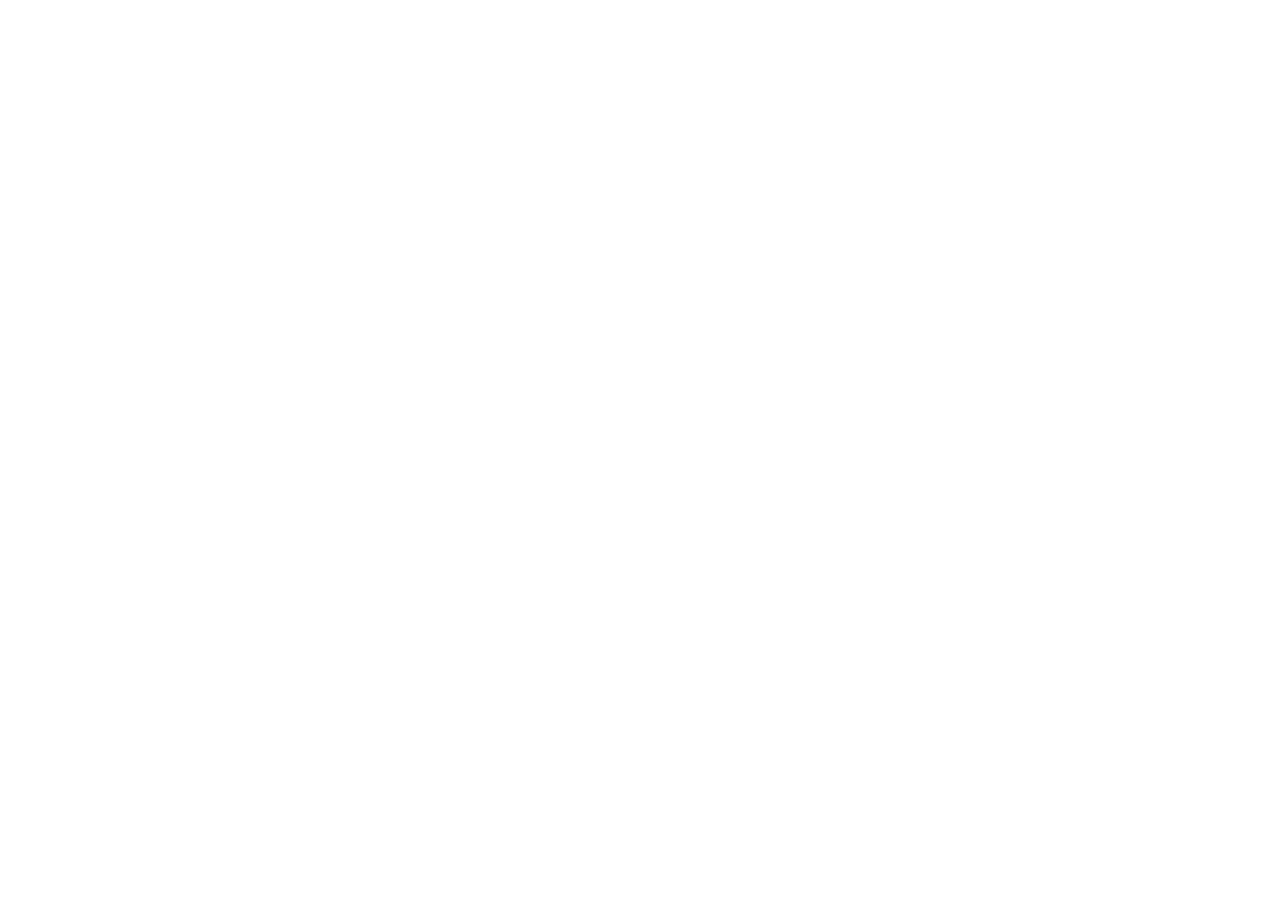
==== accueil.html @ dd997d43 "first init" ====
<!DOCTYPE html>
<html lang="en">
<head>
    <meta charset="UTF-8">
    <meta http-equiv="X-UA-Compatible" content="IE=edge">
    <meta name="viewport" content="width=device-width, initial-scale=1.0">
    <title>Accueil</title>
</head>
<body>
    
</body>
</html>
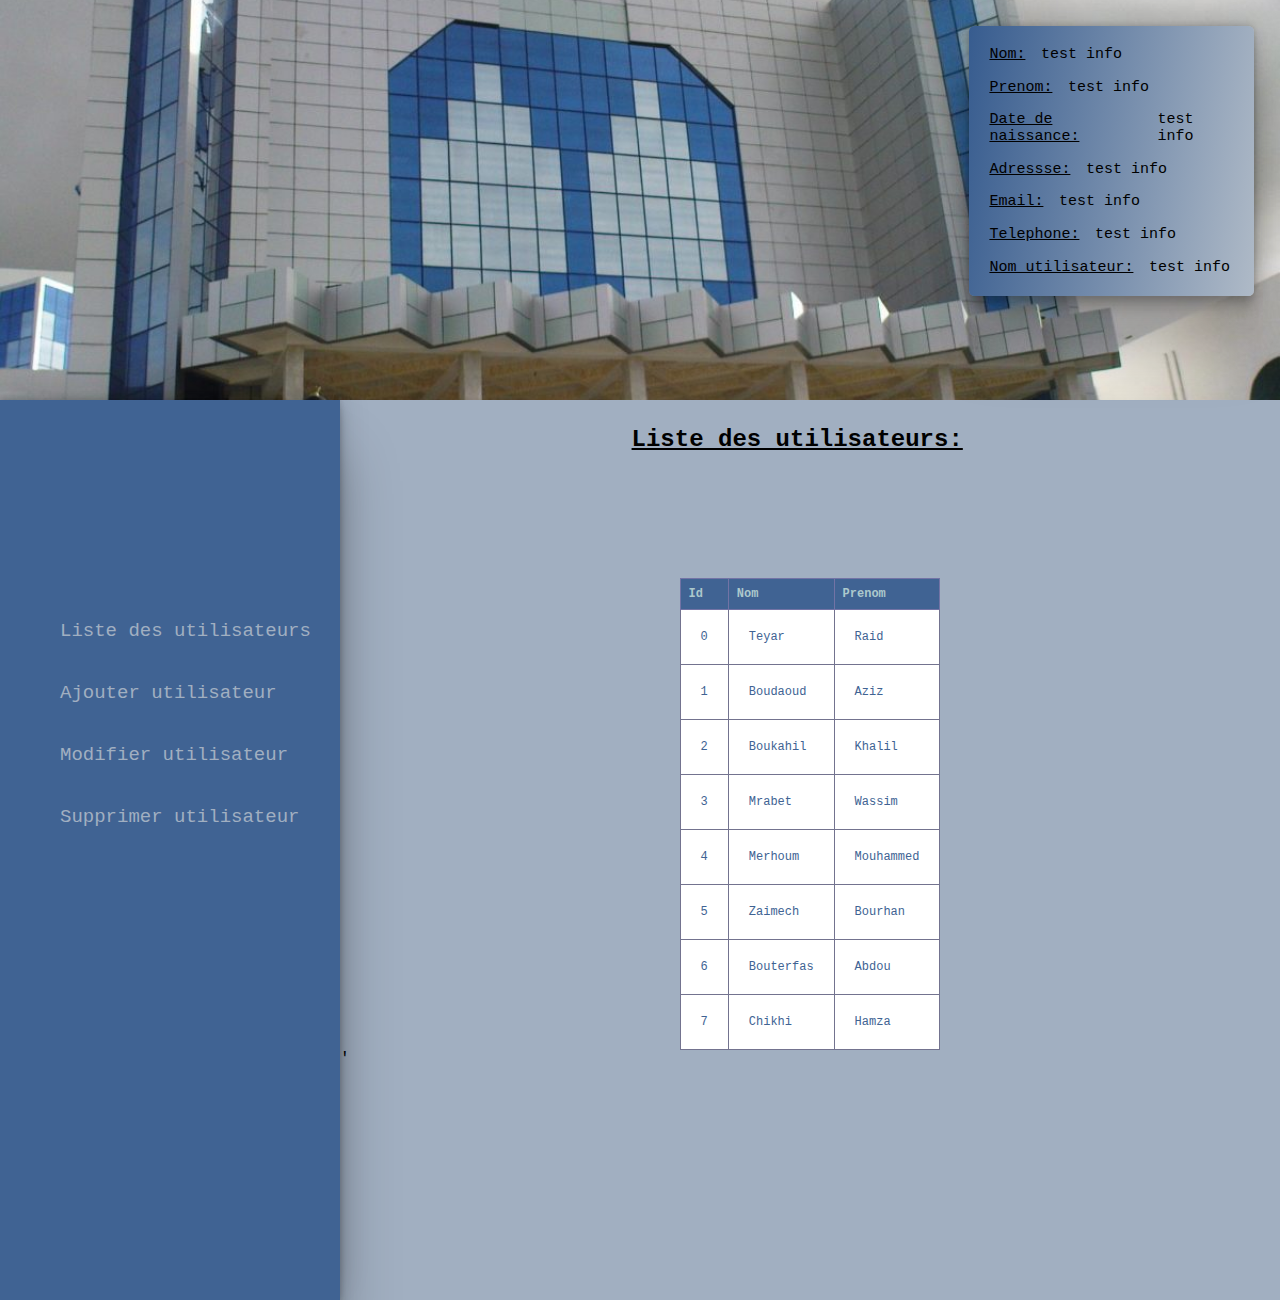
==== commit 911409b7: "last commit i guess" ====
--- a/accueil.html
+++ b/accueil.html
@@ -4,9 +4,44 @@
     <meta charset="UTF-8">
     <meta http-equiv="X-UA-Compatible" content="IE=edge">
     <meta name="viewport" content="width=device-width, initial-scale=1.0">
+    <link rel="stylesheet" href="accueil.css"/>
     <title>Accueil</title>
 </head>
 <body>
+    <header class="header">
+        <ul>
+            <li><p>Nom: </p> <p class="info"> test info</p></li>
+            <li><p>Prenom: </p> <p class="info"> test info</p></li>
+            <li><p>Date de naissance: </p> <p class="info"> test info</p></li>
+            <li><p>Adressse: </p> <p class="info"> test info</p></li>
+            <li><p>Email: </p> <p class="info"> test info</p></li>
+            <li><p>Telephone: </p> <p class="info"> test info</p></li>
+            <li><p>Nom utilisateur: </p> <p class="info"> test info</p></li>
+        </ul>
+    </header>
+    <aside class="aside">
+        <ul>
+            <li><a id="listBtn" href="#article">Liste des utilisateurs</a></li>
+            <li><a id="addBtn" href="#article">Ajouter utilisateur</a></li>
+            <li><a id="modifyBtn" href="#article">Modifier utilisateur</a></li>
+            <li><a id="deleteBtn" href="#article">Supprimer utilisateur</a></li>
+        </ul>
+    </aside>
+    <article id="article" class="content" id="article">
+        <h2>Liste des utilisateurs:</h2>
+        <table class="tftable" border="1">
+        <tr><th>Id</th><th>Nom</th><th>Prenom</th></tr>
+        <tr><td>0</td><td>Teyar</td><td>Raid</td></tr>
+        <tr><td>1</td><td>Boudaoud</td><td>Aziz</td></tr>
+        <tr><td>2</td><td>Boukahil</td><td>Khalil</td></tr>
+        <tr><td>3</td><td>Mrabet</td><td>Wassim</td></tr>
+        <tr><td>4</td><td>Merhoum</td><td>Mouhammed</td></tr>
+        <tr><td>5</td><td>Zaimech</td><td>Bourhan</td></tr>
+        <tr><td>6</td><td>Bouterfas</td><td>Abdou</td></tr>
+        <tr><td>7</td><td>Chikhi</td><td>Hamza</td></tr>
+        </table>'
+    </article>
     
 </body>
+<script src="loadData.js"></script>
 </html>--- a/accueil.css
+++ b/accueil.css
@@ -0,0 +1,260 @@
+body,
+html {
+    margin: 0;
+    font-family: "JetBrains Mono", monospace;
+}
+
+h2 {
+    margin: 0;
+    padding: 2%;
+    text-align: center;
+    text-decoration: underline;
+}
+
+.header {
+    height: 400px;
+    background: url(DSC00050ByNORO-1-1200x675.jpeg) no-repeat center center;
+    background-size: cover;
+}
+
+.header ul li {
+    display: flex;
+}
+
+.header ul {
+    position: absolute;
+    right: 0%;
+    margin: 2%;
+    min-width: 260px;
+    padding: 1%;
+    display: inline-block;
+    flex-direction: column;
+    background: linear-gradient(98deg, rgba(55, 92, 143, 1) 0%, rgba(175, 186, 199, 1) 100%);
+    border-radius: 2%;
+    box-shadow: rgba(0, 0, 0, 0.25) 0px 54px 55px, rgba(0, 0, 0, 0.12) 0px -12px 30px, rgba(0, 0, 0, 0.12) 0px 4px 6px, rgba(0, 0, 0, 0.17) 0px 12px 13px, rgba(0, 0, 0, 0.09) 0px -3px 5px;
+    ;
+    transition: all .5s ease-out;
+}
+
+.header ul:hover {
+    box-shadow: rgba(255, 255, 255, 0.25) 0px 54px 55px, rgba(211, 211, 211, 0.12) 0px -12px 30px, rgba(255, 255, 255, 0.12) 0px 4px 6px, rgba(255, 255, 255, 0.17) 0px 12px 13px, rgba(196, 193, 193, 0.09) 0px -3px 5px;
+    ;
+    color: lightgoldenrodyellow;
+}
+
+.header ul li p {
+    margin: 2%;
+    padding: 1%;
+    font-family: "JetBrains Mono", monospace;
+    font-size: 15px
+}
+
+.header ul li p:first-child {
+    text-decoration: underline;
+    margin: 2%;
+    padding: 1%;
+    font-size: 15px
+}
+
+.content {
+    background-color: #A1AFC1;
+    height: 900px;
+}
+
+.aside {
+    background-color: #406393;
+    height: 900px;
+    width: 340px;
+    float: left;
+    box-shadow: rgba(0, 0, 0, 0.25) 0px 54px 55px, rgba(0, 0, 0, 0.12) 0px -12px 30px, rgba(0, 0, 0, 0.12) 0px 4px 6px, rgba(0, 0, 0, 0.17) 0px 12px 13px, rgba(0, 0, 0, 0.09) 0px -3px 5px;
+    ;
+}
+
+.aside ul {
+    margin-top: 200px;
+    list-style: none;
+}
+
+.aside ul li a {
+    text-decoration: none;
+    transition: all .2s ease-in-out;
+    color: #A1AFC1;
+    font-size: 19px;
+    font-family: "JetBrains Mono", monospace;
+}
+
+.aside ul li a:hover {
+    color: lightgoldenrodyellow;
+    font-size: 21px;
+    text-decoration: underline;
+}
+
+.aside ul li {
+    padding: 20px;
+    text-decoration: none;
+    color: #A1AFC1;
+}
+
+
+/* table */
+.tftable {
+    margin-top: 100px;
+    margin-left: auto;
+    margin-right: auto;
+    font-size: 12px;
+    color: #406393;
+    border-width: 1px;
+    border-color: #7a72a5;
+    border-collapse: collapse;
+}
+
+.tftable th {
+    font-size: 12px;
+    background-color: #406393;
+    color: #acc8cc;
+    border-width: 1px;
+    padding: 8px;
+    border-style: solid;
+    border-color: #7273a5;
+    text-align: left;
+}
+
+.tftable tr {
+    background-color: #ffffff;
+}
+
+.tftable td {
+    font-size: 12px;
+    border-width: 1px;
+    padding: 20px;
+    border-style: solid;
+    border-color: #73738f;
+}
+
+.tftable tr:hover {
+    background-color: #e3e5ff;
+}
+
+/* ajouter formulaire css */
+input[type=text],input[type=password]{
+    
+    border:2px solid #aaa;
+    border-radius:4px;
+    margin:8px 0;
+    outline:none;
+    padding:8px;
+    box-sizing:border-box;
+    transition:.3s;
+  }
+  
+  input:focus, input:focus{
+    border-color:dodgerBlue;
+    box-shadow:0 0 8px 0 dodgerBlue;
+  }
+
+  #button {
+      margin: 2%;
+    align-items: center;
+    appearance: none;
+    background-image: radial-gradient(100% 100% at 100% 0, #5adaff 0, #5468ff 100%);
+    border: 0;
+    border-radius: 6px;
+    box-shadow: rgba(45, 35, 66, .4) 0 2px 4px,rgba(45, 35, 66, .3) 0 7px 13px -3px,rgba(58, 65, 111, .5) 0 -3px 0 inset;
+    box-sizing: border-box;
+    color: #fff;
+    cursor: pointer;
+    display: inline-flex;
+    font-family: "JetBrains Mono",monospace;
+    height: 48px;
+    justify-content: center;
+    line-height: 1;
+    list-style: none;
+    overflow: hidden;
+    padding-left: 16px;
+    padding-right: 16px;
+    position: relative;
+    text-align: left;
+    text-decoration: none;
+    transition: box-shadow .15s,transform .15s;
+    user-select: none;
+    -webkit-user-select: none;
+    touch-action: manipulation;
+    white-space: nowrap;
+    will-change: box-shadow,transform;
+    font-size: 18px;
+  }
+
+  #button:focus {
+    box-shadow: #3c4fe0 0 0 0 1.5px inset, rgba(45, 35, 66, .4) 0 2px 4px, rgba(45, 35, 66, .3) 0 7px 13px -3px, #3c4fe0 0 -3px 0 inset;
+  }
+  
+  #button:hover {
+    box-shadow: rgba(45, 35, 66, .4) 0 4px 8px, rgba(45, 35, 66, .3) 0 7px 13px -3px, #3c4fe0 0 -3px 0 inset;
+    transform: translateY(-2px);
+  }
+  
+  #button:active {
+    box-shadow: #3c4fe0 0 3px 7px inset;
+    transform: translateY(2px);
+  }
+
+  .container{
+    padding: 0% 10% 0% 10%;
+    display: flex;
+    justify-content: center;
+    flex-direction: column;
+  }
+
+
+  #button2 {
+    margin: 2%;
+  align-items: center;
+  appearance: none;
+  background-image: radial-gradient(100% 100% at 100% 0, #ff5a5a71 0, #ff5454 100%);
+  border: 0;
+  border-radius: 6px;
+  box-shadow: rgba(45, 35, 66, .4) 0 2px 4px,rgba(45, 35, 66, .3) 0 7px 13px -3px,rgba(58, 65, 111, .5) 0 -3px 0 inset;
+  box-sizing: border-box;
+  color: #fff;
+  cursor: pointer;
+  display: inline-flex;
+  font-family: "JetBrains Mono",monospace;
+  height: 48px;
+  justify-content: center;
+  line-height: 1;
+  list-style: none;
+  overflow: hidden;
+  padding-left: 16px;
+  padding-right: 16px;
+  position: relative;
+  text-align: left;
+  text-decoration: none;
+  transition: box-shadow .15s,transform .15s;
+  user-select: none;
+  -webkit-user-select: none;
+  touch-action: manipulation;
+  white-space: nowrap;
+  will-change: box-shadow,transform;
+  font-size: 18px;
+}
+
+#button2:focus {
+  box-shadow: #e03c3c 0 0 0 1.5px inset, rgba(45, 35, 66, .4) 0 2px 4px, rgba(45, 35, 66, .3) 0 7px 13px -3px, #e0473c 0 -3px 0 inset;
+}
+
+#button2:hover {
+  box-shadow: rgba(45, 35, 66, .4) 0 4px 8px, rgba(45, 35, 66, .3) 0 7px 13px -3px, #e03c3c 0 -3px 0 inset;
+  transform: translateY(-2px);
+}
+
+#button2:active {
+  box-shadow: #e03c3c 0 3px 7px inset;
+  transform: translateY(2px);
+}
+
+.container{
+  padding: 0% 10% 0% 10%;
+  display: flex;
+  justify-content: center;
+  flex-direction: column;
+}
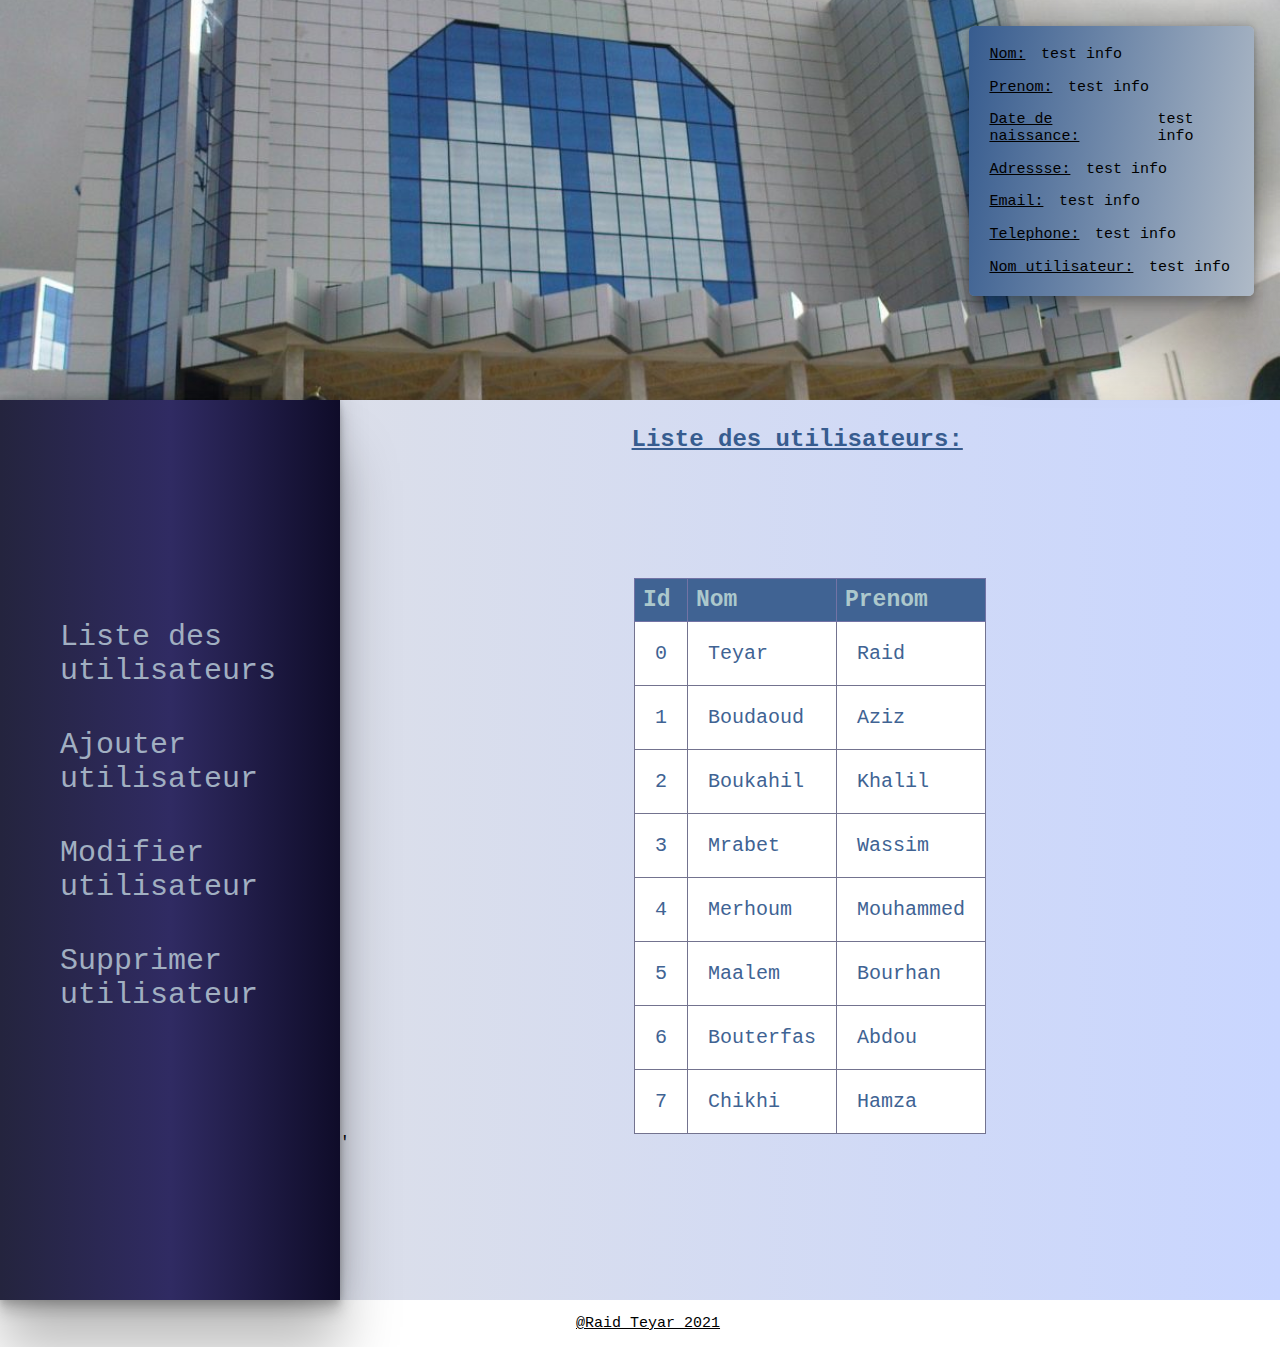
==== commit d86d956d: "styling more" ====
--- a/accueil.html
+++ b/accueil.html
@@ -27,7 +27,7 @@
             <li><a id="deleteBtn" href="#article">Supprimer utilisateur</a></li>
         </ul>
     </aside>
-    <article id="article" class="content" id="article">
+    <article id="article" class="content">
         <h2>Liste des utilisateurs:</h2>
         <table class="tftable" border="1">
         <tr><th>Id</th><th>Nom</th><th>Prenom</th></tr>
@@ -36,12 +36,14 @@
         <tr><td>2</td><td>Boukahil</td><td>Khalil</td></tr>
         <tr><td>3</td><td>Mrabet</td><td>Wassim</td></tr>
         <tr><td>4</td><td>Merhoum</td><td>Mouhammed</td></tr>
-        <tr><td>5</td><td>Zaimech</td><td>Bourhan</td></tr>
+        <tr><td>5</td><td>Maalem</td><td>Bourhan</td></tr>
         <tr><td>6</td><td>Bouterfas</td><td>Abdou</td></tr>
         <tr><td>7</td><td>Chikhi</td><td>Hamza</td></tr>
         </table>'
     </article>
-    
+    <footer style="font-family: monospace;text-decoration: underline;bottom: 0;font-size: 15px;margin-left: 45%;">
+        <p>@Raid_Teyar 2021</p>
+    </footer>
 </body>
 <script src="loadData.js"></script>
 </html>--- a/accueil.css
+++ b/accueil.css
@@ -2,13 +2,16 @@
 html {
     margin: 0;
     font-family: "JetBrains Mono", monospace;
-}
-
-h2 {
+    
+}
+
+ h2 {
     margin: 0;
     padding: 2%;
     text-align: center;
     text-decoration: underline;
+    color: rgba(55, 92, 143, 1);
+   
 }
 
 .header {
@@ -57,12 +60,12 @@
 }
 
 .content {
-    background-color: #A1AFC1;
+  background: linear-gradient(to left, #c9d6ff, #e2e2e2);
     height: 900px;
 }
 
 .aside {
-    background-color: #406393;
+    background: linear-gradient(to left, #0f0c29, #302b63, #24243e);
     height: 900px;
     width: 340px;
     float: left;
@@ -70,22 +73,25 @@
     ;
 }
 
+
+
 .aside ul {
     margin-top: 200px;
     list-style: none;
 }
 
 .aside ul li a {
+  text-align: center;
     text-decoration: none;
     transition: all .2s ease-in-out;
     color: #A1AFC1;
-    font-size: 19px;
+    font-size: 30px;
     font-family: "JetBrains Mono", monospace;
 }
 
 .aside ul li a:hover {
     color: lightgoldenrodyellow;
-    font-size: 21px;
+    font-size: 35px;
     text-decoration: underline;
 }
 
@@ -109,7 +115,7 @@
 }
 
 .tftable th {
-    font-size: 12px;
+    font-size: 23px;
     background-color: #406393;
     color: #acc8cc;
     border-width: 1px;
@@ -124,7 +130,7 @@
 }
 
 .tftable td {
-    font-size: 12px;
+    font-size: 20px;
     border-width: 1px;
     padding: 20px;
     border-style: solid;
@@ -198,12 +204,7 @@
     transform: translateY(2px);
   }
 
-  .container{
-    padding: 0% 10% 0% 10%;
-    display: flex;
-    justify-content: center;
-    flex-direction: column;
-  }
+
 
 
   #button2 {
@@ -258,3 +259,4 @@
   justify-content: center;
   flex-direction: column;
 }
+
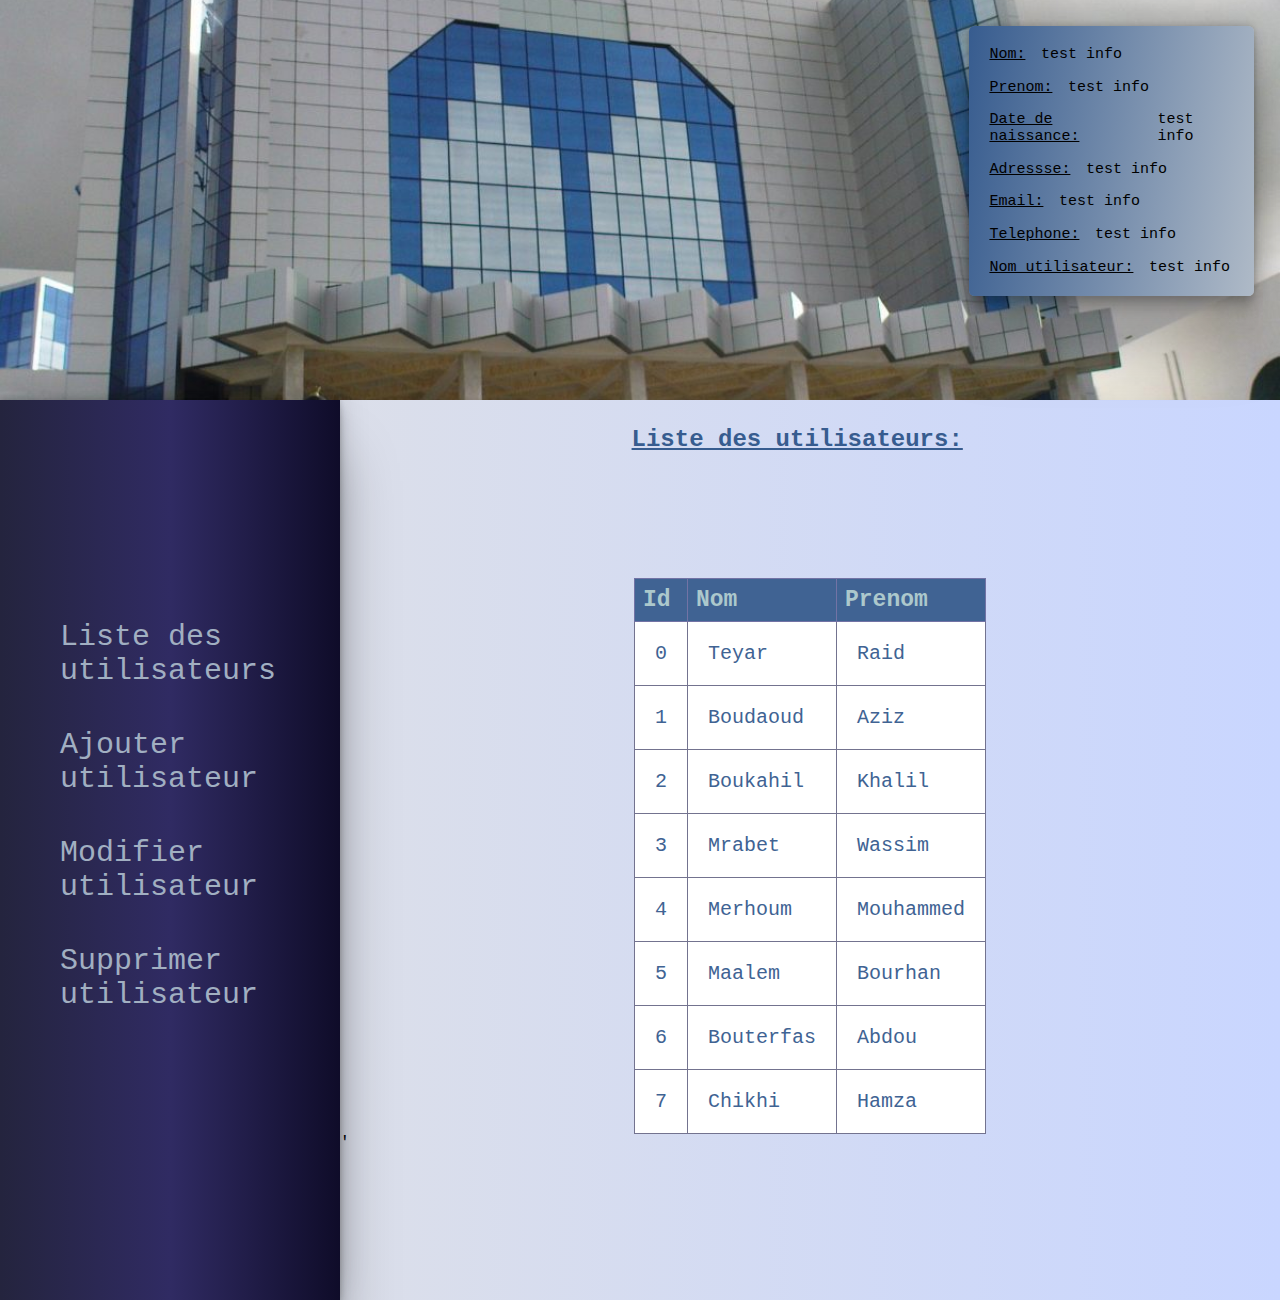
==== commit 6e0d6ff3: "deleted footer for some personal reasons" ====
--- a/accueil.html
+++ b/accueil.html
@@ -41,9 +41,6 @@
         <tr><td>7</td><td>Chikhi</td><td>Hamza</td></tr>
         </table>'
     </article>
-    <footer style="font-family: monospace;text-decoration: underline;bottom: 0;font-size: 15px;margin-left: 45%;">
-        <p>@Raid_Teyar 2021</p>
-    </footer>
 </body>
 <script src="loadData.js"></script>
 </html>